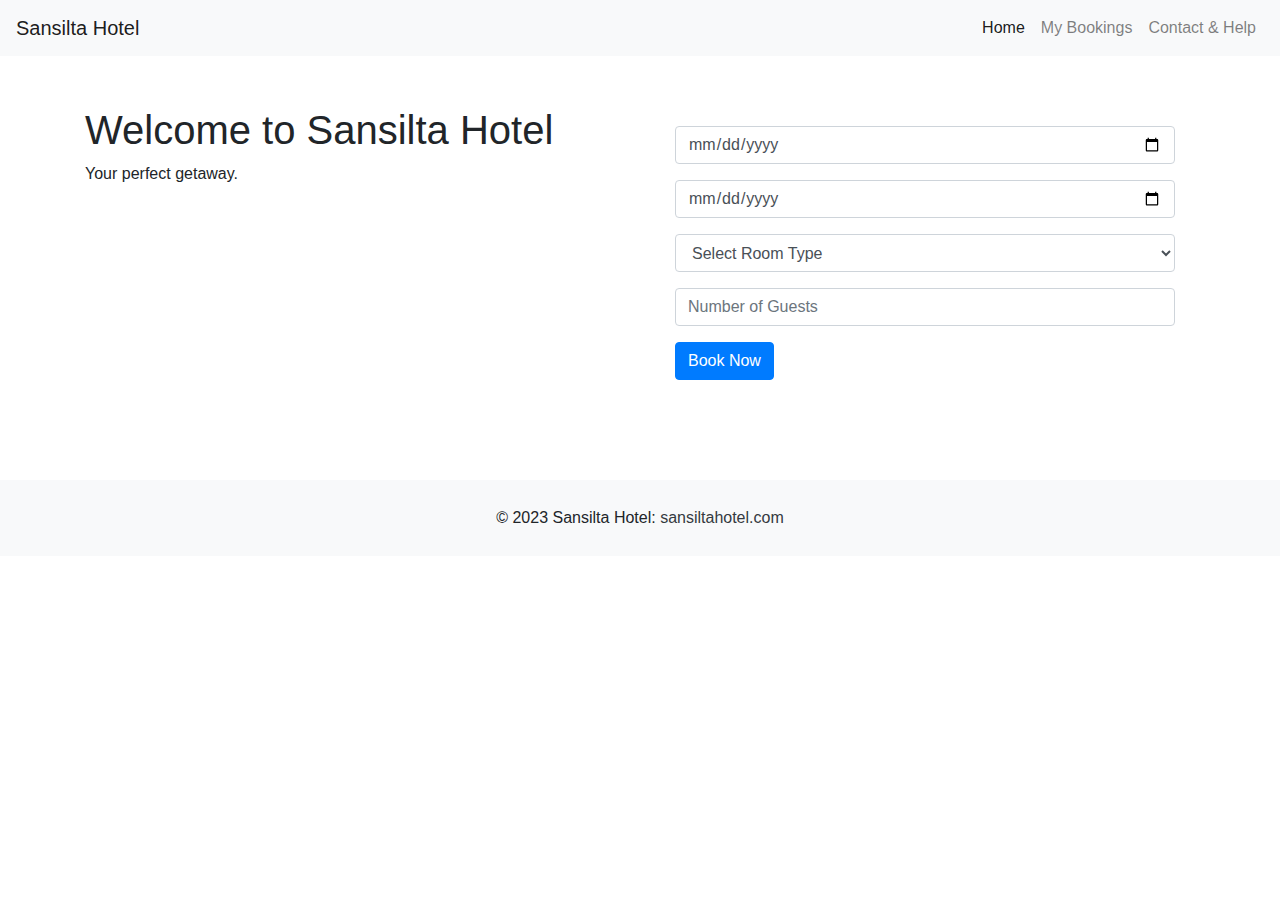
==== index.html @ bf95b806 "firstCommit" ====
<!DOCTYPE html>
<html lang="en">
<head>
    <meta charset="UTF-8">
    <meta name="viewport" content="width=device-width, initial-scale=1.0">
    <title>Sansilta Hotel - Welcome</title>
    <!-- Bootstrap CSS -->
    <link href="https://stackpath.bootstrapcdn.com/bootstrap/4.5.2/css/bootstrap.min.css" rel="stylesheet">
    <!-- Custom styles for this template -->
    <link href="style.css" rel="stylesheet">
</head>
<body>

<header>
    <!-- Navigation -->
    <nav class="navbar navbar-expand-lg navbar-light bg-light">
        <a class="navbar-brand" href="#">Sansilta Hotel</a>
        <button class="navbar-toggler" type="button" data-toggle="collapse" data-target="#navbarNav" aria-controls="navbarNav" aria-expanded="false" aria-label="Toggle navigation">
            <span class="navbar-toggler-icon"></span>
        </button>
        <div class="collapse navbar-collapse" id="navbarNav">
            <ul class="navbar-nav ml-auto">
                <li class="nav-item active">
                    <a class="nav-link" href="#">Home <span class="sr-only">(current)</span></a>
                </li>
                <li class="nav-item">
                    <a class="nav-link" href="#">My Bookings</a>
                </li>
                <li class="nav-item">
                    <a class="nav-link" href="#">Contact & Help</a>
                </li>
            </ul>
        </div>
    </nav>
</header>

<!-- Hero Section -->
<section class="hero-section">
    <div class="container">
        <div class="row">
            <div class="col-md-6">
                <h1>Welcome to Sansilta Hotel</h1>
                <p>Your perfect getaway.</p>
            </div>
            <div class="col-md-6">
                <!-- Booking Form -->
                <form id="booking-form">
                    <div class="form-group">
                        <input type="date" class="form-control" id="checkin-date" placeholder="Check-in Date" required>
                    </div>
                    <div class="form-group">
                        <input type="date" class="form-control" id="checkout-date" placeholder="Check-out Date" required>
                    </div>
                    <div class="form-group">
                        <select class="form-control" id="room-type" required>
                            <option value="">Select Room Type</option>
                            <option value="single">Single Room</option>
                            <option value="double">Double Room</option>
                            <option value="suite">Suite</option>
                        </select>
                    </div>
                    <div class="form-group">
                        <input type="number" class="form-control" id="guests" placeholder="Number of Guests" required>
                    </div>
                    <button type="submit" class="btn btn-primary">Book Now</button>
                </form>
            </div>
        </div>
    </div>
</section>

<!-- Footer -->
<footer class="bg-light text-center text-lg-start">
    <div class="text-center p-3">
        © 2023 Sansilta Hotel:
        <a class="text-dark" href="#">sansiltahotel.com</a>
    </div>
</footer>

<!-- Bootstrap JS, Popper.js, and jQuery -->
<script src="https://code.jquery.com/jquery-3.5.1.slim.min.js"></script>
<script src="https://cdn.jsdelivr.net/npm/@popperjs/core@2.9.9/dist/umd/popper.min.js"></script>
<script src="https://stackpath.bootstrapcdn.com/bootstrap/4.5.2/js/bootstrap.min.js"></script>
<!-- Custom Script -->
<script src="script.js"></script>
</body>
</html>
---- style.css ----
/* Custom styles for the hotel booking page */

body {
    font-family: 'Open Sans', sans-serif;
}

.hero-section {
    background-image: url('your-hero-image.jpg');
    background-size: cover;
    background-position: center;
    padding: 50px 0;
}

#booking-form {
    background: rgba(255, 255, 255, 0.9);
    padding: 20px;
    border-radius: 8px;
}

footer {
    padding: 10px 0;
    background-color: #f1f1f1;
    margin-top: 30px;
}
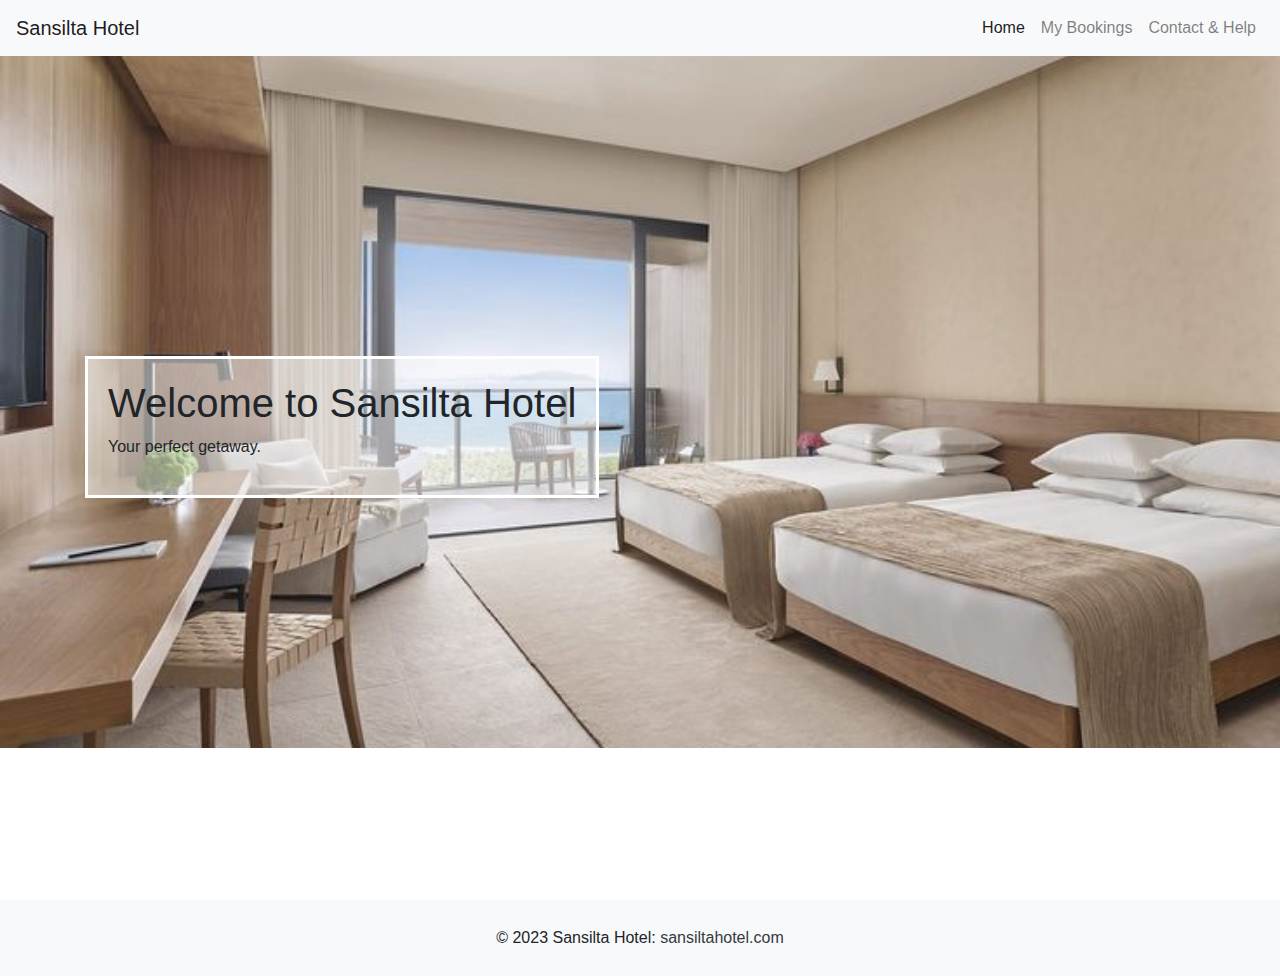
==== commit 50e50ea8: "2nd commit" ====
--- a/index.html
+++ b/index.html
@@ -11,65 +11,54 @@
 </head>
 <body>
 
-<header>
-    <!-- Navigation -->
-    <nav class="navbar navbar-expand-lg navbar-light bg-light">
-        <a class="navbar-brand" href="#">Sansilta Hotel</a>
-        <button class="navbar-toggler" type="button" data-toggle="collapse" data-target="#navbarNav" aria-controls="navbarNav" aria-expanded="false" aria-label="Toggle navigation">
-            <span class="navbar-toggler-icon"></span>
-        </button>
-        <div class="collapse navbar-collapse" id="navbarNav">
-            <ul class="navbar-nav ml-auto">
-                <li class="nav-item active">
-                    <a class="nav-link" href="#">Home <span class="sr-only">(current)</span></a>
-                </li>
-                <li class="nav-item">
-                    <a class="nav-link" href="#">My Bookings</a>
-                </li>
-                <li class="nav-item">
-                    <a class="nav-link" href="#">Contact & Help</a>
-                </li>
-            </ul>
-        </div>
-    </nav>
-</header>
+<div id="content">
+    <header>
+        <!-- Navigation -->
+        <nav class="navbar navbar-expand-lg navbar-light bg-light">
+            <a class="navbar-brand" href="#">Sansilta Hotel</a>
+            <button class="navbar-toggler" type="button" data-toggle="collapse" data-target="#navbarNav" aria-controls="navbarNav" aria-expanded="false" aria-label="Toggle navigation">
+                <span class="navbar-toggler-icon"></span>
+            </button>
+            <div class="collapse navbar-collapse" id="navbarNav">
+                <ul class="navbar-nav ml-auto">
+                    <li class="nav-item active">
+                        <a class="nav-link" href="index.html">Home <span class="sr-only">(current)</span></a>
+                    </li>
+                    <li class="nav-item">
+                        <a class="nav-link" href="dashboard.html">My Bookings</a>
+                    </li>
+                    <li class="nav-item">
+                        <a class="nav-link" href="contact.html">Contact & Help</a>
+                    </li>
+                </ul>
+            </div>
+        </nav>
+    </header>
 
-<!-- Hero Section -->
-<section class="hero-section">
-    <div class="container">
-        <div class="row">
-            <div class="col-md-6">
-                <h1>Welcome to Sansilta Hotel</h1>
-                <p>Your perfect getaway.</p>
+    <main>
+        <!-- Hero Section -->
+        <section class="hero-section">
+            <div class="container">
+                <div class="row">
+                    <div class="col-md-6">
+                        <div class="welcome-message">
+                            <h1>Welcome to Sansilta Hotel</h1>
+                            <p>Your perfect getaway.</p>
+                        </div>
+                    </div>
+                    <div class="col-md-6">
+                        <!-- Booking Form -->
+                        <!-- ... booking form ... -->
+                    </div>
+                </div>
             </div>
-            <div class="col-md-6">
-                <!-- Booking Form -->
-                <form id="booking-form">
-                    <div class="form-group">
-                        <input type="date" class="form-control" id="checkin-date" placeholder="Check-in Date" required>
-                    </div>
-                    <div class="form-group">
-                        <input type="date" class="form-control" id="checkout-date" placeholder="Check-out Date" required>
-                    </div>
-                    <div class="form-group">
-                        <select class="form-control" id="room-type" required>
-                            <option value="">Select Room Type</option>
-                            <option value="single">Single Room</option>
-                            <option value="double">Double Room</option>
-                            <option value="suite">Suite</option>
-                        </select>
-                    </div>
-                    <div class="form-group">
-                        <input type="number" class="form-control" id="guests" placeholder="Number of Guests" required>
-                    </div>
-                    <button type="submit" class="btn btn-primary">Book Now</button>
-                </form>
-            </div>
-        </div>
-    </div>
-</section>
+        </section>
 
-<!-- Footer -->
+        <!-- Additional sections of your page here -->
+
+    </main>
+</div>
+
 <footer class="bg-light text-center text-lg-start">
     <div class="text-center p-3">
         © 2023 Sansilta Hotel:
--- a/style.css
+++ b/style.css
@@ -1,14 +1,37 @@
 /* Custom styles for the hotel booking page */
+
+html, body {
+    height: 100%;
+    margin: 0;
+}
+
+#content {
+    display: flex;
+    flex-direction: column;
+    min-height: 100%;
+}
+
+main {
+    flex: 1;
+}
 
 body {
     font-family: 'Open Sans', sans-serif;
 }
 
 .hero-section {
-    background-image: url('your-hero-image.jpg');
+    background-image: url('home1.jpeg'); /* Update with the actual path after download */
     background-size: cover;
     background-position: center;
-    padding: 50px 0;
+    padding: 250px 0;
+}
+
+.welcome-message {
+    border: 3px solid white;
+    display: inline-block;
+    padding: 20px;
+    margin-top: 50px; /* Adjust as needed */
+    background-color: rgba(255, 255, 255, 0.5); /* Optional: for better readability on a complex background */
 }
 
 #booking-form {
@@ -20,5 +43,4 @@
 footer {
     padding: 10px 0;
     background-color: #f1f1f1;
-    margin-top: 30px;
 }
